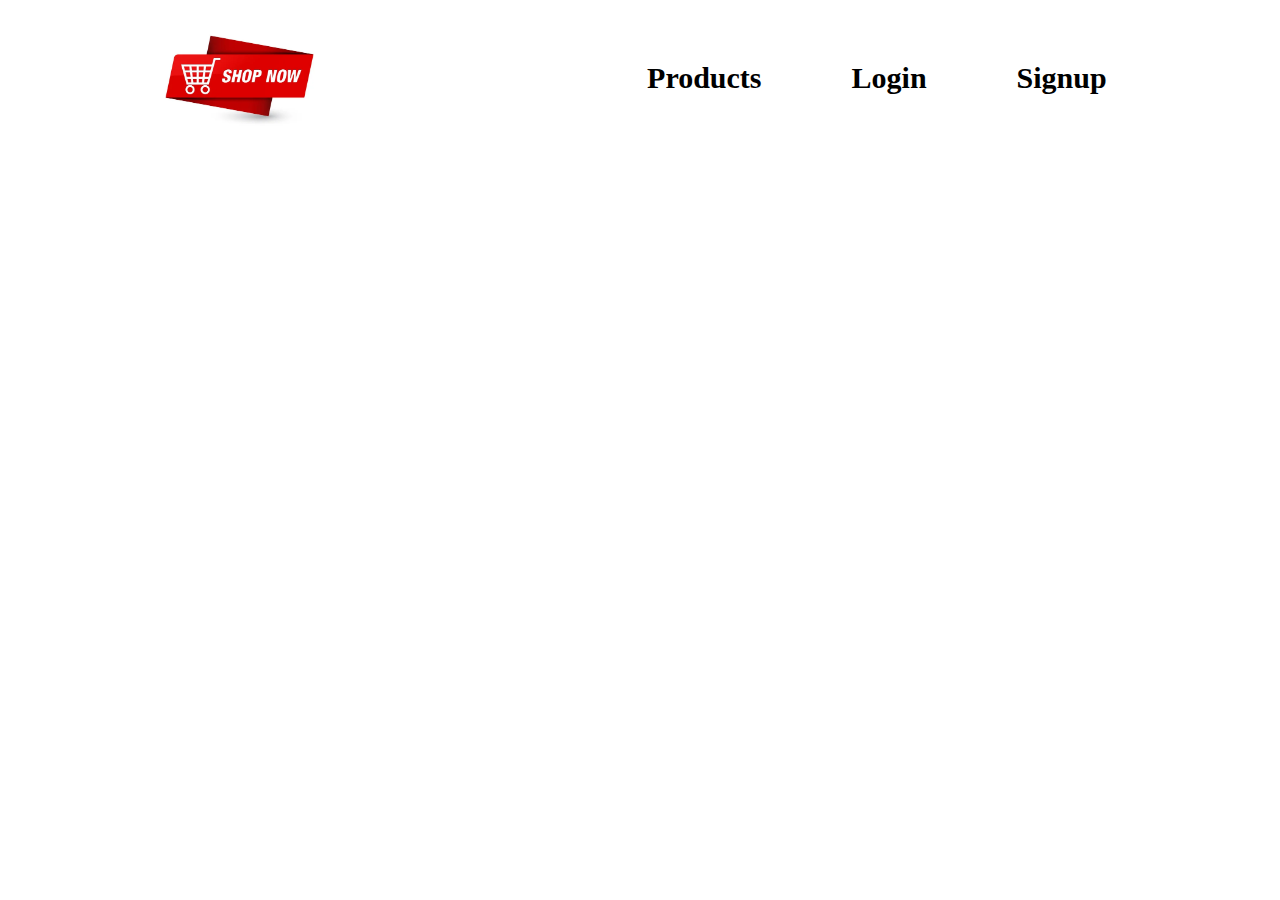
==== index.html @ 1caca7d9 "E-commerce project" ====
<!DOCTYPE html>
<html lang="en">

<head>
  <meta charset="UTF-8">
  <meta name="viewport" content="width=device-width, initial-scale=1.0">
  <title>E-commerce</title>
  <link rel="stylesheet" href="./styles/header.css">

  <style>
    * {
      @import url('https://fonts.googleapis.com/css2?family=Open+Sans:ital,wght@0,300..800;1,300..800&family=Roboto:ital,wght@0,100;0,300;0,400;0,500;0,700;0,900;1,100;1,300;1,400;1,500;1,700;1,900&display=swap');
      font-family: "Roboto", serif;
      font-weight: 800;
      font-style: normal;
      margin: 0;
    }

    :root {
      --box-shadow: 3px 3px 3px 3px rgba(0, 0, 0, 0.15);
    }

    /* .signup {
      margin: 0px 800px;
      font-weight: 800;
      font-size: 38px;
    }
    .signUpForm {
  
      margin:280px 800px;
     
    }

    #form {
      background-color: #ffffff;
      border: 2px solid lightgray;
      border-radius: 20px;
      width: 500px;
    }

    h3 {
      font-size: 38px;
      text-align: center;
      padding: 20px 0px;
    }

    .labels {
      font-size: 25px;
      color: black;
      font-weight: bold;
      padding: 10px 0px;
    }

    .name,
    .phonenumber,
    .email,
    .password {
   
      padding: 20px 30px;
    }

    .submit {
      padding: 20px 180px;
    }

    #submit {
      width: 150px;
      padding: 8px;
      text-align: center;
      border-radius: 5px;
      font-size: 20px;
      background-color: rgb(124, 225, 124);
      font-weight: 200;
    }

    #submit:hover {
      cursor: pointer;
    }

    .inputFields {
      padding: 10px;
      width: 400px;
      border-radius: 5px;
      box-shadow: var(--box-shadow);
      font-size: 20px;
    }
    .account{
      padding: 20px 20px;
      font-size: 22px;
    }
    .login{
      padding: 0px 10px;
      color: blue;
    }
    .login:hover{
      cursor: pointer;
    } */
  </style>
</head>

<body>

  <header>

    <div class="navbar">
      <div class="shopping">
        <a href="./index.html"><img src="./images/depositphotos_207138876-stock-photo-shop-now-isolated-premium-red.jpg"
            alt="logoImg" class="shopNowLogo"></a>
      </div>
      <div id="fields">
        <li class="list" id="productsPage"><a href="./Products.html" class="mens">Products</a></li>
        <!-- <li class="list" id="productsPage"><a href="./Womens.html" class="Women's">Womens</a></li> -->
        <li class="list" id="productsPage"><a href="./Login.html" class="Login">Login</a></li>
        <li class="list" id="productsPage"><a href="./Signup.html" class="signup">Signup</a></li>
      </div>
    </div>
  </header>


  <!-- <div class="signUpForm">

    <form id="form">
      <h3>Login Here</h3>
      <div class="email">
        <p class="labels">Email<span style="color:red; font-weight: bold; font-size: 35px;">*</span></p>
        <input type="email" class="inputFields" name="Email" placeholder="Username or Email">
      </div>
      <div class="password">
        <p class="labels">Password<span style="color:red; font-weight: bold; font-size: 35px;">*</span></p>
        <input type="password" class="inputFields" name="Password" placeholder="Atleast 6 charcters">
      </div>
      <div class="submit">
        <input type="submit" id="submit" class="btn btn-primary value=" Login" />
      </div>

      <p class="account">Forgot Password?<span class="login">Click here</span></p>
    </form>
  <h5></h5>
  </div>  -->

  <script>

    document.addEventListener("DOMContentLoaded", function () {
      document.getElementById("productsPage").addEventListener("click", homePage);
    });

    let storedData = [];
    console.log("this is stored record", storedData);

    //this always put on the outside of the function
    //let loginCheck = (localStorage.getItem("loginRecord")) ? JSON.parse(localStorage.getItem("loginRecord")) : [];
    var Check = (localStorage.getItem("loginRecord"));
    loginCheck = (Check) ? JSON.parse(localStorage.getItem("loginRecord")) : [];
    console.log(loginCheck);

    let Signup = JSON.parse(localStorage.getItem("signupRecords"));
    console.log(Signup);

    let navbar = document.getElementById("fields");

    LoginCheck();

    function LoginCheck() {

      if (JSON.stringify(loginCheck) !== JSON.stringify(storedData)) {
        console.log("You are login");
        /* login, signup  -> remove
          emil, logout   -> add
        */
        //Remove "Login & signup"
        LoginSignUpRemove(navbar);

        function LoginSignUpRemove(navbar) {

          var removeItem = navbar.children;

          for (let i = 0; i < removeItem.length; i++) {
            //Remove "Login"
            if (removeItem[i].innerText === "Login") {

              let LoginRemove = navbar.removeChild(removeItem[i]);
              console.log("removed Login from navbar....", LoginRemove);
            }
            //Remove SignUp
            if (removeItem[i].innerText === "Signup") {

              let SignupRemove = navbar.removeChild(removeItem[i]);
              console.log("Removed  Signup from navbar......", SignupRemove);
            }
          }
        }
        //Add "userName"
        var addEmail = document.createElement("li");
        addEmail.setAttribute("class", "list");
        addEmail.setAttribute("style", "cursor:pointer; list:hover{color: red;}");

        addEmail.innerText = loginCheck.userEmail;

        navbar.appendChild(addEmail); //appendChild only accepts one argument. Instead, use appendChild separately for both elements.

        //Add "Logout" 
        var addLogout = document.createElement("li");
        addLogout.setAttribute("class", "list");
        addLogout.setAttribute("style", "cursor:pointer;");

        addLogout.innerText = "Logout";
        navbar.appendChild(addLogout);

        //when click on Logout record will be deleted in LS
        addLogout.addEventListener("click", (event) => {
          event.preventDefault();

          localStorage.removeItem("loginRecord");

          var emptyArray = [];

          localStorage.setItem("loginRecord", JSON.stringify(emptyArray));
          location.reload();
          /* 
            emil, logout   -> remove
            login, signup  -> add
          */
          var removeItem = navbar.children;

          for (let i = 0; i < removeItem.length; i++) {

            if (removeItem[i].innerText === loginCheck.userEmail) {
              let res = navbar.removeChild(removeItem[i]);
              console.log("removed children Email is....", res);
            }

            if (removeItem[i].innerText === "Logout") {
              let LogoutRemove = navbar.removeChild(removeItem[i]);
              console.log("removed Logout List is......", LogoutRemove);
            }
          }
          //Add "LogIn"
          var AddLoginList = document.createElement("li");
          AddLoginList.setAttribute("class", "list");
          AddLoginList.setAttribute("style", "cursor:pointer; list:hover{color: red;}");

          AddLoginList.innerText = "Login";
          navbar.appendChild(AddLoginList);

          console.log("Added Login list in navbar.....", AddLoginList);

          //Add SignUp
          var AddSignupList = document.createElement("li");
          AddSignupList.setAttribute("class", "list");
          AddSignupList.setAttribute("style", "cursor:pointer; list:hover{color: red;}");

          AddSignupList.innerText = "Signup";
          navbar.appendChild(AddSignupList);
          console.log("Added Signup list in navbar.....", AddSignupList);
          //console.log("hi");
        });
      } else {

        console.log("You are not login!");
      }
    }

    function homePage(event) {

      event.preventDefault();

      let navbar = document.getElementById("fields");


      if (event.target.innerText.trim() === "Products") { //trim() removes extra spaces
        /*In JavaScript, objects and arrays are compared by reference, not by value. Even if loginCheck and storedData contain the same data, they are different objects in memory.*/
        //if (JSON.stringify(loginCheck) !== JSON.stringify(storedData)) {
        if (JSON.stringify(loginCheck) !== JSON.stringify(storedData)) {
          /* {} !== {}  fails
             data !== {} true*/
          //products page
          console.log("Ready to navigate to products page");
          window.location.href = "Products.html";
        } else {
          //login page
          console.log("No data Found in LoginTable");
          window.location.href = "Login.html";
        }
      }
    }
  </script>
</body>

</html>
---- styles/header.css ----
/*-----------------Navbar-------------------------------*/
 .navbar {
   height: 150px;
   background-color: #ffffff;
   display: flex;
   flex-direction: row;
   justify-content: space-around;
   align-items: center;
   box-sizing: var(--box-shadow);
   border: 3px solid #ffffff;
   position: fixed;
   top: 0;
   left: 0;
   right: 0;
   /* position: relative; */
 }

 .shopping {
   margin: 0px 100px;
 }

 .shopNowLogo {
   height: 140px;
 }

 .shopnowLogo:hover {
   cursor: pointer;
 }

 #fields {
   display: flex;
   flex-direction: row;
   margin: 0px 80px;
 }

 .list {
   list-style: none;
   margin: 0px 45px;
   font-size: 30px;
   color: black;
 }

 .list a {
   text-decoration: none;
   color: black;
 }

 .list a:visited {
   text-decoration: none;
   /* Removes underline after visiting */
   color: black;
   /* Ensures the color remains the same */
 }

 .list a:hover,
 .list a:visited:hover {
   color: red;
   /* Ensure hover effect applies to visited link */
 }

 .cartProuducts {
   text-decoration: none;
   color: black;
   font-weight: bold;
   font-size: 30px;
   /* position: relative; */
 }

 .cartProuducts:hover {
   cursor: pointer;
 }

 .cartLogo {
   height: 70px;
 }

 .cartCount {
   font-size: 30px;
   color: orange;
   font-weight: bold;
 }
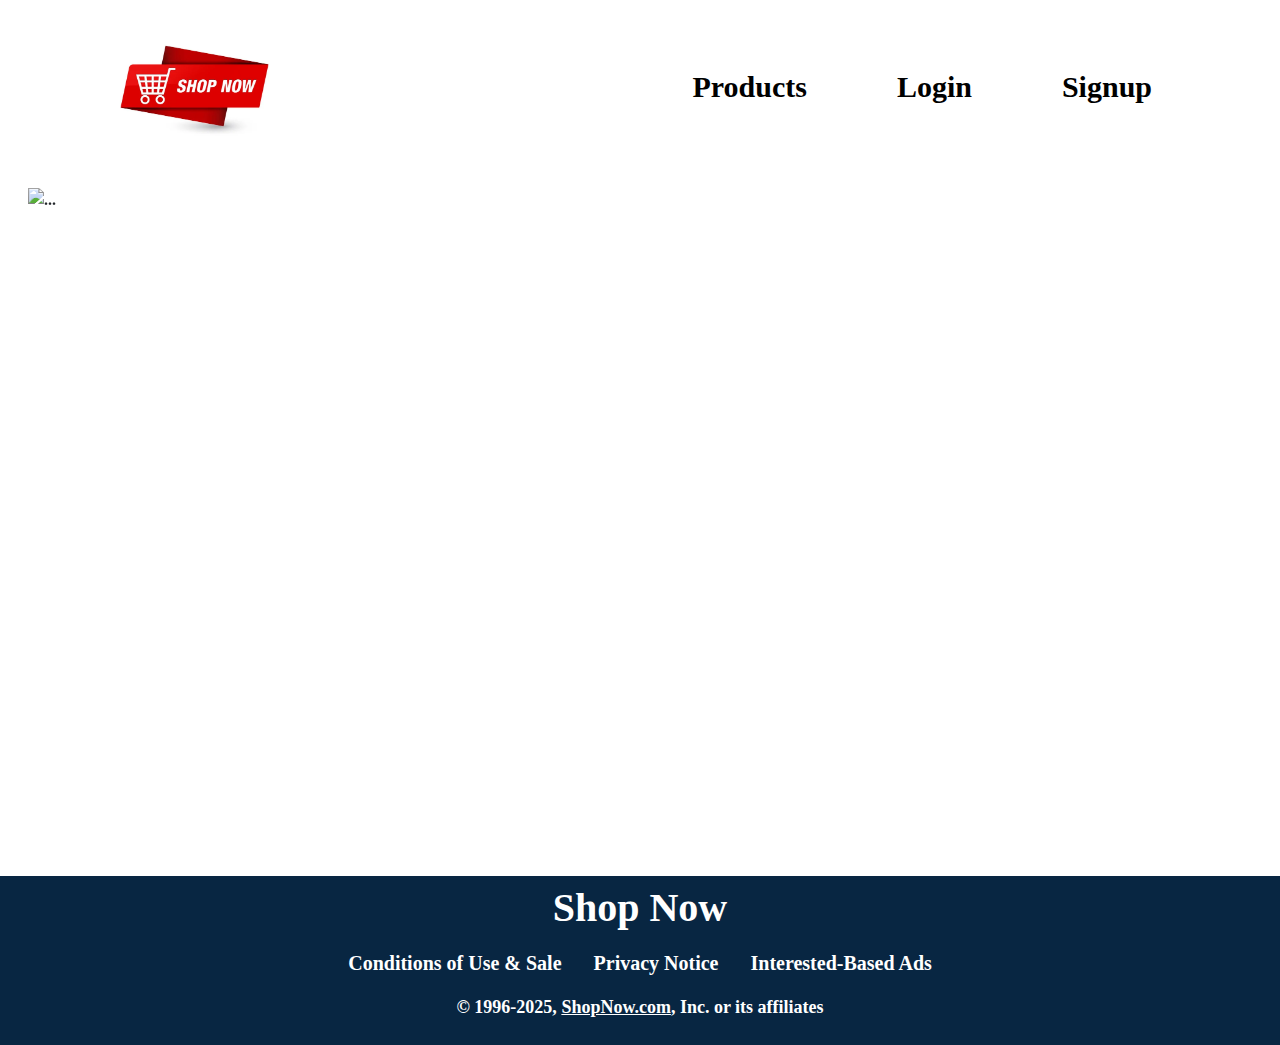
==== commit 8843b91c: "modified in index.html file and products.html" ====
--- a/index.html
+++ b/index.html
@@ -6,6 +6,9 @@
   <meta name="viewport" content="width=device-width, initial-scale=1.0">
   <title>E-commerce</title>
   <link rel="stylesheet" href="./styles/header.css">
+  <link href="https://cdn.jsdelivr.net/npm/bootstrap@5.3.3/dist/css/bootstrap.min.css" rel="stylesheet"
+    integrity="sha384-QWTKZyjpPEjISv5WaRU9OFeRpok6YctnYmDr5pNlyT2bRjXh0JMhjY6hW+ALEwIH" crossorigin="anonymous">
+
 
   <style>
     * {
@@ -18,6 +21,10 @@
 
     :root {
       --box-shadow: 3px 3px 3px 3px rgba(0, 0, 0, 0.15);
+    }
+
+    .shopnowcom:hover {
+      color: red;
     }
 
     /* .signup {
@@ -116,27 +123,63 @@
     </div>
   </header>
 
-
-  <!-- <div class="signUpForm">
-
-    <form id="form">
-      <h3>Login Here</h3>
-      <div class="email">
-        <p class="labels">Email<span style="color:red; font-weight: bold; font-size: 35px;">*</span></p>
-        <input type="email" class="inputFields" name="Email" placeholder="Username or Email">
+  <main>
+    <!--Carousel-->
+    <div class="container-fluid w-100">
+      <div id="carouselExampleAutoplaying" class="carousel slide" data-bs-ride="carousel">
+        <div class="carousel-inner">
+          <div class="carousel-item active">
+            <img style="height: 680px;"
+              src="https://images.pexels.com/photos/788946/pexels-photo-788946.jpeg?cs=srgb&dl=pexels-jessbaileydesign-788946.jpg&fm=jpg"
+              class="d-block w-100 p-3" alt="...">
+          </div>
+          <div class="carousel-item">
+            <img style="height: 680px;" src="https://cdn.britannica.com/09/241709-050-149181B1/apple-iphone-11-2019.jpg"
+              class="d-block w-100 p-3" alt="...">
+          </div>
+          <div class="carousel-item">
+            <img style="height: 680px;"
+              src="https://images.unsplash.com/photo-1606041011872-596597976b25?fm=jpg&q=60&w=3000&ixlib=rb-4.0.3&ixid=M3wxMjA3fDB8MHxzZWFyY2h8Mnx8YXBwbGUlMjBpcGhvbmV8ZW58MHx8MHx8fDA%3D"
+              class="d-block w-100 p-3" alt="...">
+          </div>
+        </div>
+        <button class="carousel-control-prev" type="button" data-bs-target="#carouselExampleAutoplaying"
+          data-bs-slide="prev">
+          <span class="carousel-control-prev-icon" aria-hidden="true"></span>
+          <span class="visually-hidden">Previous</span>
+        </button>
+        <button class="carousel-control-next" type="button" data-bs-target="#carouselExampleAutoplaying"
+          data-bs-slide="next">
+          <span class="carousel-control-next-icon" aria-hidden="true"></span>
+          <span class="visually-hidden">Next</span>
+        </button>
       </div>
-      <div class="password">
-        <p class="labels">Password<span style="color:red; font-weight: bold; font-size: 35px;">*</span></p>
-        <input type="password" class="inputFields" name="Password" placeholder="Atleast 6 charcters">
+    </div>
+
+
+    <!--footer-->
+    <div class="footer w-100 p-2 mt-4"
+      style="background-color: #082642; color:white; text-align: center; font-size: 32px;">
+      <h1 style="font-weight: bold; cursor: pointer;">Shop Now</h1>
+      <div class="footerbar d-flex flex-row justify-content-center mt-3" style="font-size: 20px;">
+        <p class="px-3">Conditions of Use & Sale </p>
+        <p class="px-3">Privacy Notice</p>
+        <p class="px-3">Interested-Based Ads</p>
       </div>
-      <div class="submit">
-        <input type="submit" id="submit" class="btn btn-primary value=" Login" />
-      </div>
-
-      <p class="account">Forgot Password?<span class="login">Click here</span></p>
-    </form>
-  <h5></h5>
-  </div>  -->
+      <p class="" style="font-size: 18px;">© 1996-2025, <span class="shopnowcom"
+          style="text-decoration: underline; cursor: pointer;">ShopNow.com</span>, Inc. or its affiliates</p>
+    </div>
+
+
+
+  </main>
+  <script src="https://cdn.jsdelivr.net/npm/@popperjs/core@2.11.8/dist/umd/popper.min.js"
+    integrity="sha384-I7E8VVD/ismYTF4hNIPjVp/Zjvgyol6VFvRkX/vR+Vc4jQkC+hVqc2pM8ODewa9r"
+    crossorigin="anonymous"></script>
+  <script src="https://cdn.jsdelivr.net/npm/bootstrap@5.3.3/dist/js/bootstrap.min.js"
+    integrity="sha384-0pUGZvbkm6XF6gxjEnlmuGrJXVbNuzT9qBBavbLwCsOGabYfZo0T0to5eqruptLy"
+    crossorigin="anonymous"></script>
+  </script>
 
   <script>
 
@@ -209,7 +252,7 @@
         //when click on Logout record will be deleted in LS
         addLogout.addEventListener("click", (event) => {
           event.preventDefault();
-
+           alert("Click OK LogOut!");
           localStorage.removeItem("loginRecord");
 
           var emptyArray = [];
@@ -221,7 +264,7 @@
             login, signup  -> add
           */
           var removeItem = navbar.children;
-
+          console.log(removeItem);
           for (let i = 0; i < removeItem.length; i++) {
 
             if (removeItem[i].innerText === loginCheck.userEmail) {
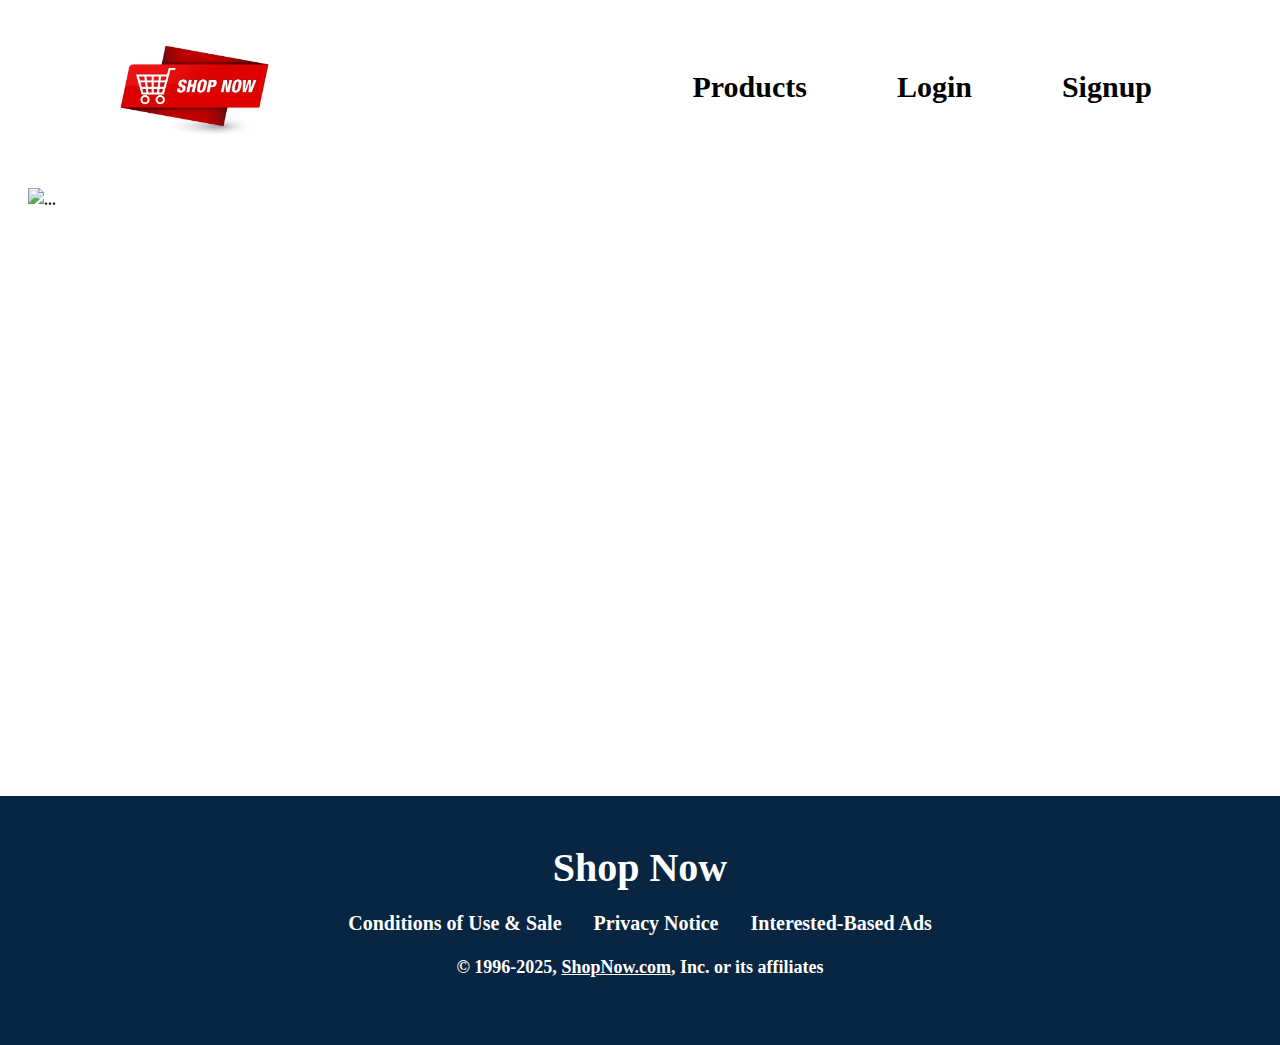
==== commit ad41fa62: "index.html modified" ====
--- a/index.html
+++ b/index.html
@@ -129,16 +129,16 @@
       <div id="carouselExampleAutoplaying" class="carousel slide" data-bs-ride="carousel">
         <div class="carousel-inner">
           <div class="carousel-item active">
-            <img style="height: 680px;"
+            <img style="height: 600px;"
               src="https://images.pexels.com/photos/788946/pexels-photo-788946.jpeg?cs=srgb&dl=pexels-jessbaileydesign-788946.jpg&fm=jpg"
               class="d-block w-100 p-3" alt="...">
           </div>
           <div class="carousel-item">
-            <img style="height: 680px;" src="https://cdn.britannica.com/09/241709-050-149181B1/apple-iphone-11-2019.jpg"
+            <img style="height: 600px;" src="https://cdn.britannica.com/09/241709-050-149181B1/apple-iphone-11-2019.jpg"
               class="d-block w-100 p-3" alt="...">
           </div>
           <div class="carousel-item">
-            <img style="height: 680px;"
+            <img style="height: 600px;"
               src="https://images.unsplash.com/photo-1606041011872-596597976b25?fm=jpg&q=60&w=3000&ixlib=rb-4.0.3&ixid=M3wxMjA3fDB8MHxzZWFyY2h8Mnx8YXBwbGUlMjBpcGhvbmV8ZW58MHx8MHx8fDA%3D"
               class="d-block w-100 p-3" alt="...">
           </div>
@@ -158,7 +158,7 @@
 
 
     <!--footer-->
-    <div class="footer w-100 p-2 mt-4"
+    <div class="footer w-100 p-5 mt-4"
       style="background-color: #082642; color:white; text-align: center; font-size: 32px;">
       <h1 style="font-weight: bold; cursor: pointer;">Shop Now</h1>
       <div class="footerbar d-flex flex-row justify-content-center mt-3" style="font-size: 20px;">
